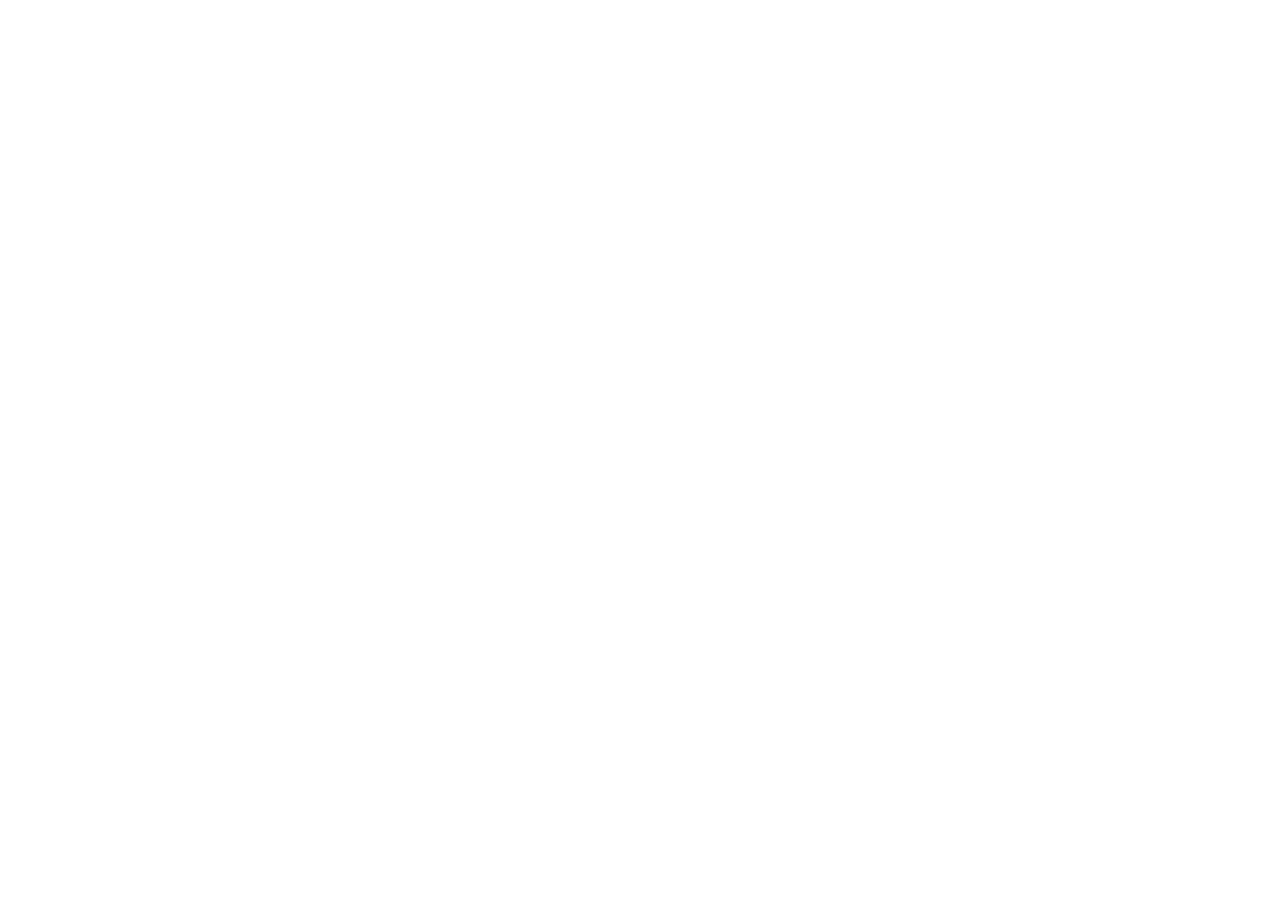
==== back-office.html @ 8395bc21 "here we go!" ====
<!DOCTYPE html>
<html lang="en">
<head>
    <meta charset="UTF-8">
    <meta name="viewport" content="width=device-width, initial-scale=1.0">

    <link rel="stylesheet" href="./bootstrap/css/bootstrap.css">
    <link rel="stylesheet" href="style.css">    
    <title>Back Office</title>

</head>
<body>
    
    <script src="./bootstrap/js/bootstrap.bundle.js"></script>
    <script src="./back-office.js"></script>
</body>
</html>
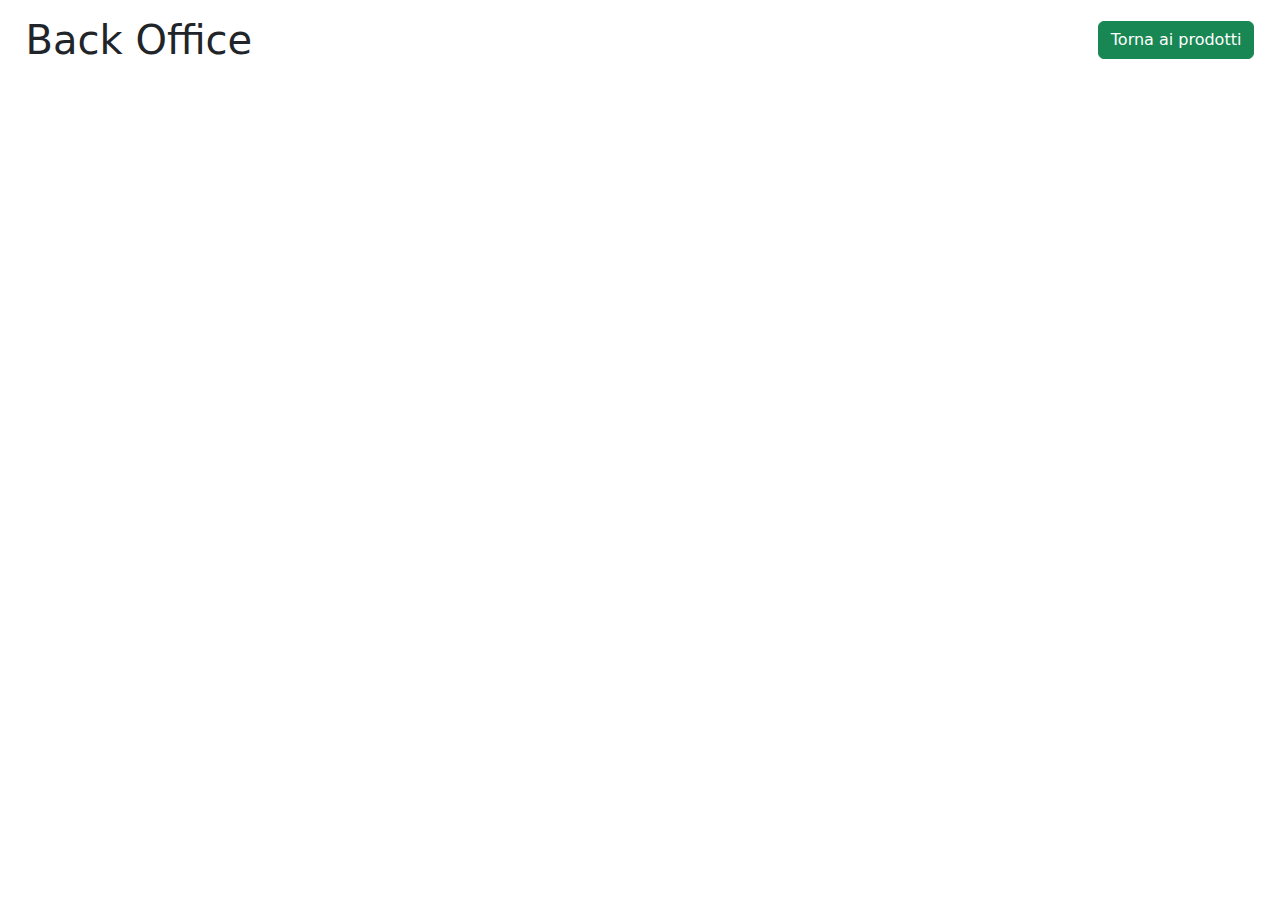
==== commit ca825b66: "30% fatto" ====
--- a/back-office.html
+++ b/back-office.html
@@ -1,3 +1,4 @@
+<!--BackOffice Aggiungere, modificare e cancellare i prodotti-->
 <!DOCTYPE html>
 <html lang="en">
 <head>
@@ -8,8 +9,20 @@
     <link rel="stylesheet" href="style.css">    
     <title>Back Office</title>
 
+    <!--Favicon block-->
+     <link rel="icon" type="image/x-icon" href="./images/favicon/favicon.ico" sizes="48x48">    
+     <link rel="icon" type="image/png" href="./images/favicon/eStore-192x192.png" sizes="192x192">
+     <link rel="apple-touch-icon" href="./images/favicon/eStore-apple-touch-icon.png" sizes="180x180">
+     <!--Favicon block /--> 
+
 </head>
 <body>
+    <!-- header -->
+    <header class="d-flex justify-content-between align-items-center">
+    <h1 class="">Back Office</h1>
+    <button class="btn btn-success mb-2" onclick="goToIndex()">Torna ai prodotti</button>
+    </header>
+    <!-- header -->
     
     <script src="./bootstrap/js/bootstrap.bundle.js"></script>
     <script src="./back-office.js"></script>
--- a/style.css
+++ b/style.css
@@ -0,0 +1,22 @@
+* {
+    margin: 0;
+    padding: 0;
+    box-sizing: border-box;
+  }
+
+  header {
+    width: 100%;
+    padding: 1em 1.6em;
+    h1 {
+        display: inline-block;
+    }
+  }
+
+  .description {
+    max-height: 9em;
+    overflow: hidden;
+    text-overflow: ellipsis;
+    display: -webkit-box;
+    -webkit-line-clamp: 6;
+    -webkit-box-orient: vertical;
+  }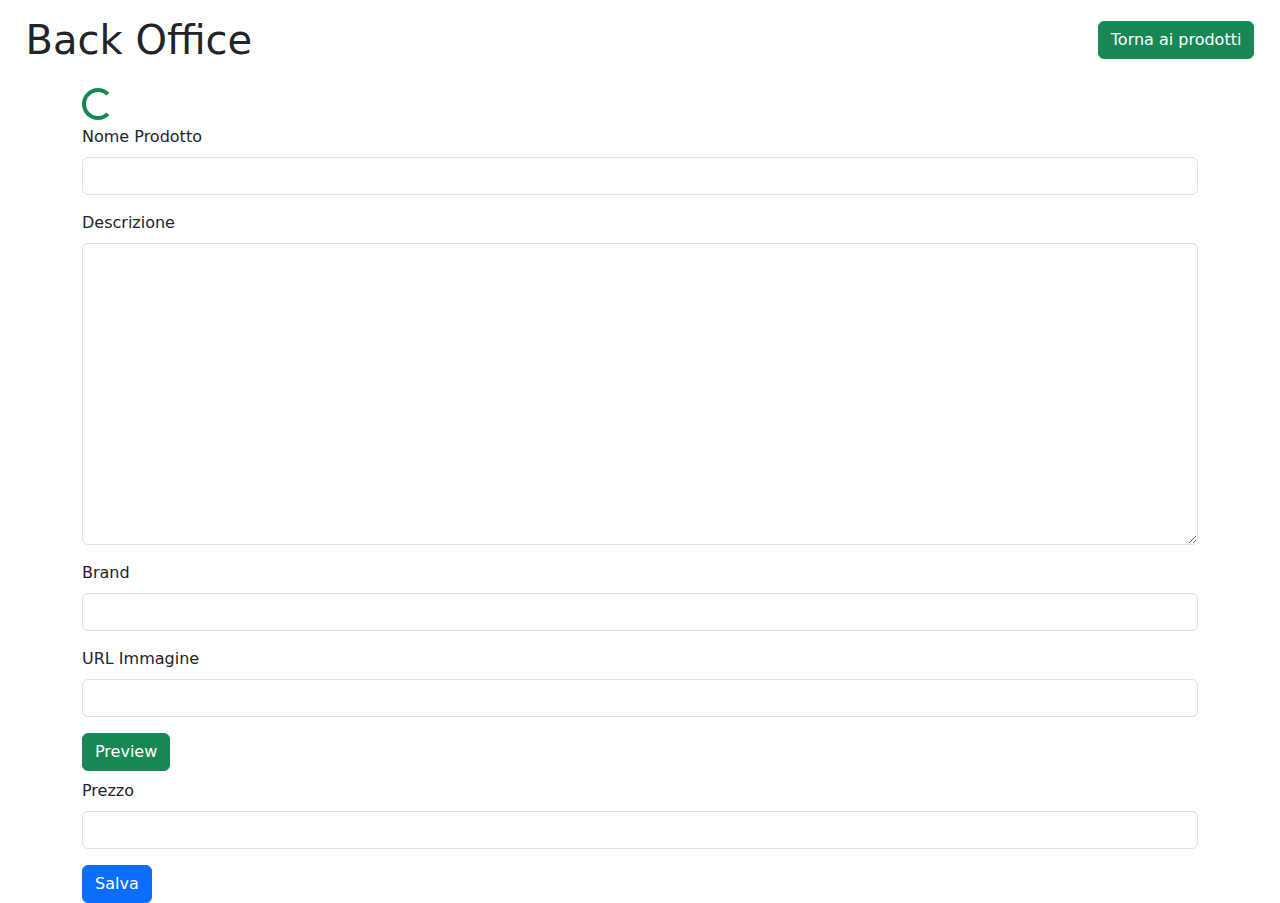
==== commit 27a517e8: "50% and still a lot to go!" ====
--- a/back-office.html
+++ b/back-office.html
@@ -1,30 +1,92 @@
 <!--BackOffice Aggiungere, modificare e cancellare i prodotti-->
 <!DOCTYPE html>
 <html lang="en">
+
 <head>
     <meta charset="UTF-8">
     <meta name="viewport" content="width=device-width, initial-scale=1.0">
 
     <link rel="stylesheet" href="./bootstrap/css/bootstrap.css">
-    <link rel="stylesheet" href="style.css">    
+    <link rel="stylesheet" href="style.css">
     <title>Back Office</title>
 
     <!--Favicon block-->
-     <link rel="icon" type="image/x-icon" href="./images/favicon/favicon.ico" sizes="48x48">    
-     <link rel="icon" type="image/png" href="./images/favicon/eStore-192x192.png" sizes="192x192">
-     <link rel="apple-touch-icon" href="./images/favicon/eStore-apple-touch-icon.png" sizes="180x180">
-     <!--Favicon block /--> 
+    <link rel="icon" type="image/x-icon" href="./images/favicon/favicon.ico" sizes="48x48">
+    <link rel="icon" type="image/png" href="./images/favicon/eStore-192x192.png" sizes="192x192">
+    <link rel="apple-touch-icon" href="./images/favicon/eStore-apple-touch-icon.png" sizes="180x180">
+    <!--Favicon block /-->
 
 </head>
+
 <body>
     <!-- header -->
     <header class="d-flex justify-content-between align-items-center">
-    <h1 class="">Back Office</h1>
-    <button class="btn btn-success mb-2" onclick="goToIndex()">Torna ai prodotti</button>
+        <h1 class="">Back Office</h1>
+        <button class="btn btn-success mb-2" onclick="goToIndex()">Torna ai prodotti</button>
     </header>
-    <!-- header -->
-    
+    <!-- header /-->
+    <div class="container">
+
+        <!--Spinner-->
+        <div class="spinner-container">
+            <div class="spinner-border text-success" role="status">
+                <span class="visually-hidden">Loading...</span>
+            </div>
+        </div>
+        <!--Spinner /-->
+
+
+        <!--Form-->
+        <form id="product-form" class="" novalidate>
+
+            <div class="mb-3">
+                <label for="name" class="form-label">Nome Prodotto</label>
+                <input type="text" class="form-control" id="name" required>
+                <span class="text-danger" id="name-error"></span>
+            </div>
+
+            <div class="mb-3">
+                <label for="description" class="form-label">Descrizione</label>
+                <!--
+                <input type="text" class="form-control" id="description" required>
+                -->
+                <textarea class="form-control" id="description" name="text" rows="12"></textarea>
+                <span class="text-danger" id="description-error"></span>
+            </div>
+
+            <div class="mb-3">
+                <label for="brand" class="form-label">Brand</label>
+                <input type="text" class="form-control" id="brand" required>
+                <span class="text-danger" id="brand-error"></span>
+            </div>
+
+            <div class="mb-3">
+                <label for="imageUrl" class="form-label">URL Immagine</label>
+                <input type="url" class="form-control" id="imageUrl" required>
+                <span class="text-danger" id="imageUrl-error"></span>
+            </div>
+
+            <div>
+                <button type="button" class="btn btn-success mb-2 " onclick="loadImage()">Preview</button>
+                <div id="image-preview"></div>
+            </div>
+
+            <div class="mb-3">
+                <label for="price" class="form-label">Prezzo</label>
+                <input type="text" class="form-control" id="price" required>
+                <span class="text-danger" id="price-error"></span>
+            </div>
+
+            <button type="submit" class="btn btn-primary">Salva</button>
+
+        </form>
+
+    </div>
+
+
+
     <script src="./bootstrap/js/bootstrap.bundle.js"></script>
     <script src="./back-office.js"></script>
 </body>
+
 </html>--- a/style.css
+++ b/style.css
@@ -19,4 +19,9 @@
     display: -webkit-box;
     -webkit-line-clamp: 6;
     -webkit-box-orient: vertical;
+  }
+
+  #image-preview img {
+    width: 200px;
+    height: auto;
   }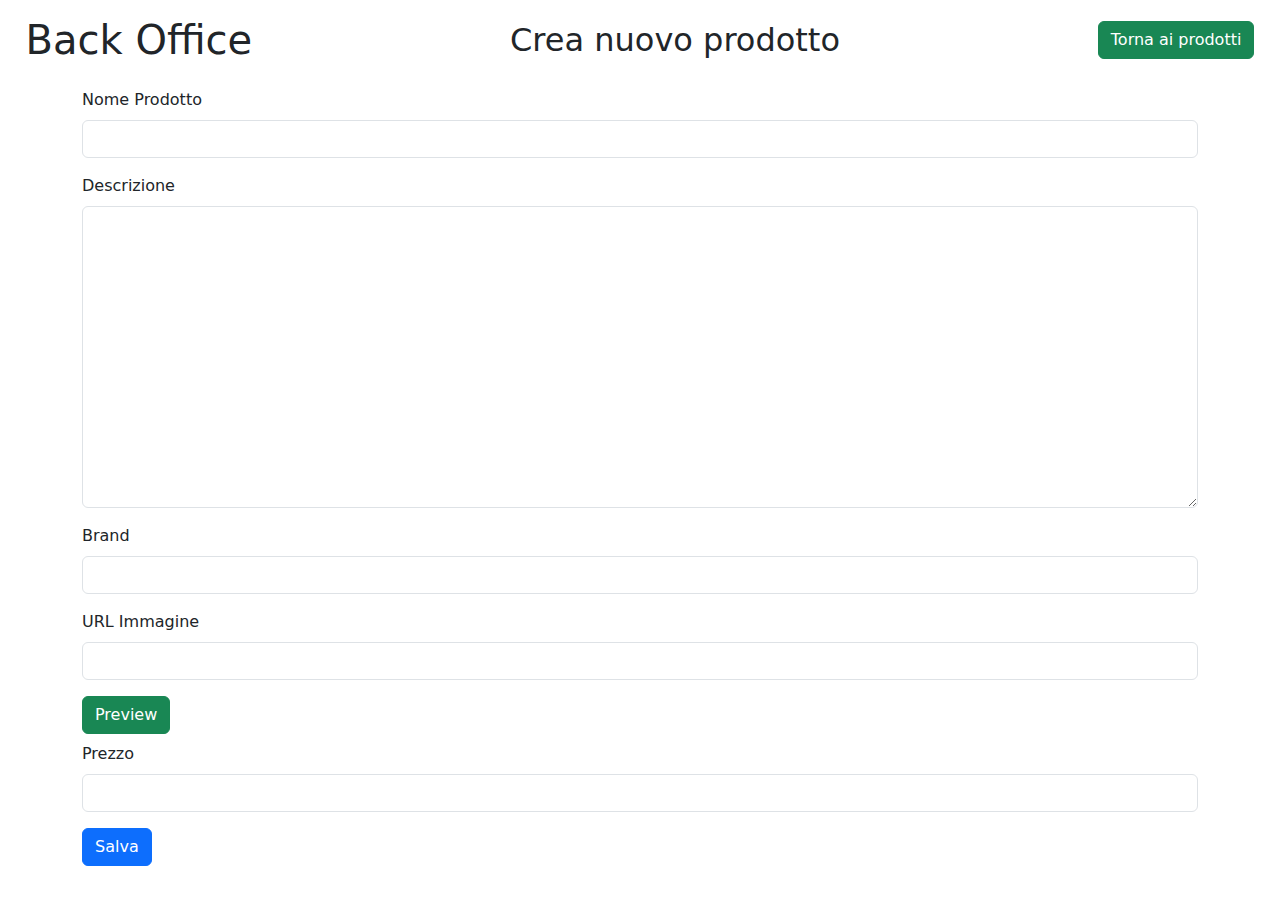
==== commit ec8cdf04: "yoyoyo" ====
--- a/back-office.html
+++ b/back-office.html
@@ -22,6 +22,7 @@
     <!-- header -->
     <header class="d-flex justify-content-between align-items-center">
         <h1 class="">Back Office</h1>
+        <h2 id="page-title"></h2>
         <button class="btn btn-success mb-2" onclick="goToIndex()">Torna ai prodotti</button>
     </header>
     <!-- header /-->
@@ -37,8 +38,10 @@
 
 
         <!--Form-->
-        <form id="product-form" class="" novalidate>
+        <form id="product-form" class="d-none" novalidate>
 
+            <input type="hidden" id="user-id">
+        
             <div class="mb-3">
                 <label for="name" class="form-label">Nome Prodotto</label>
                 <input type="text" class="form-control" id="name" required>
@@ -68,7 +71,9 @@
 
             <div>
                 <button type="button" class="btn btn-success mb-2 " onclick="loadImage()">Preview</button>
-                <div id="image-preview"></div>
+                <div id="image-preview">
+                    
+                </div>
             </div>
 
             <div class="mb-3">
@@ -78,7 +83,7 @@
             </div>
 
             <button type="submit" class="btn btn-primary">Salva</button>
-
+            <button type="button" class="btn btn-danger mb-2 d-none" id="deleteButton" onclick="deleteProduct()">Cancella</button>
         </form>
 
     </div>
--- a/style.css
+++ b/style.css
@@ -17,11 +17,16 @@
     overflow: hidden;
     text-overflow: ellipsis;
     display: -webkit-box;
-    -webkit-line-clamp: 6;
+    -webkit-line-clamp: 4;
     -webkit-box-orient: vertical;
   }
 
   #image-preview img {
     width: 200px;
     height: auto;
+  }
+
+  .image-container img{
+    max-height: 9em;
+    width:auto;
   }